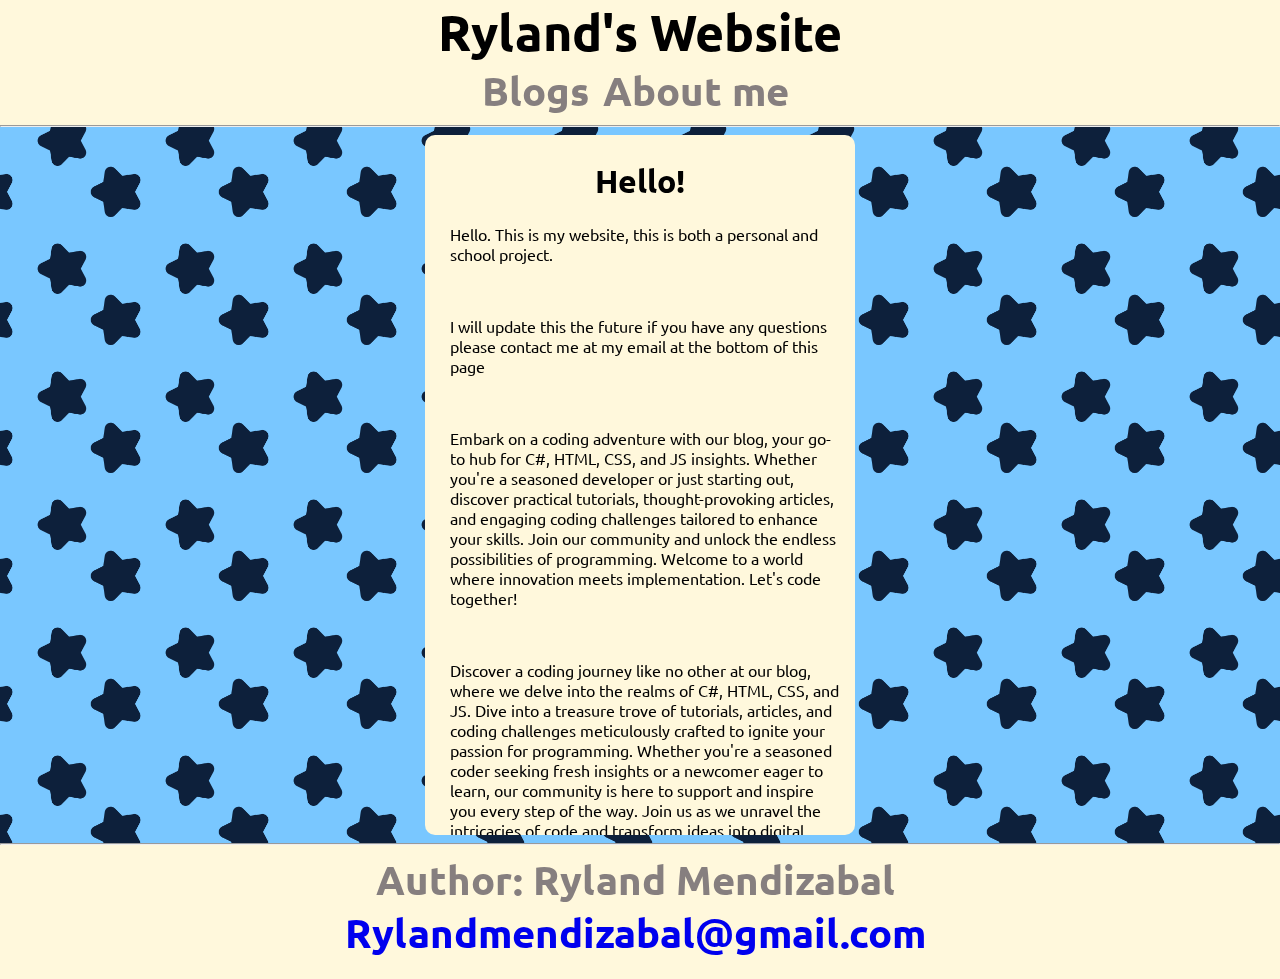
==== index.html @ d68205b2 "First git init, this is my website :P" ====
<!DOCTYPE html>
<html lang="en">

<head>
  <meta charset="UTF-8">
  <meta http-equiv="X-UA-Compatible" content="IE=edge">
  <meta name="viewport" content="width=device-width, initial-scale=1.0">
  <link href="style.css" rel="stylesheet" type="text/css" />
  <link rel="shortcut icon" href="favicon.ico" type="image/x-icon">
  <link rel="preconnect" href="https://fonts.googleapis.com">
  <link rel="preconnect" href="https://fonts.gstatic.com" crossorigin>
  <link
    href="https://fonts.googleapis.com/css2?family=Ubuntu:ital,wght@0,300;0,400;0,500;0,700;1,300;1,400;1,500;1,700&display=swap"
    rel="stylesheet">
  <title>Main Page</title>
  <link rel="icon" type="image/x-icon" href="/Imgs/favicon.png">
</head>

<body>
  <div class="stars">
    <header style="background-color: cornsilk;">
      <h1 id="title">Ryland's Website</h1>
      <center>
        <a href="../Blogs/index.html" id="subheader">Blogs</a>
        <a href="aboutme.html" id="subheader">About me</a>
        <br>
      </center>
      <hr>
    </header>
    <main>
      <center>
        <div id="box5">
          <h1>Hello!</h1>
          <p>Hello. This is my website, this is both a personal and school project.</p>
          <br>
          <p>I will update this the future if you have any questions please contact me at my email at the bottom of this
            page </p>
          <br>
          <p>Embark on a coding adventure with our blog, your go-to hub for C#, HTML, CSS, and JS insights.
            Whether you're a seasoned developer or just starting out, discover practical tutorials, thought-provoking
            articles, and engaging coding challenges tailored to enhance your skills.
            Join our community and unlock the endless possibilities of programming.
            Welcome to a world where innovation meets implementation.
            Let's code together!</p>
          <br>
          <p>Discover a coding journey like no other at our blog, where we delve into the realms of C#, HTML, CSS, and
            JS.
            Dive into a treasure trove of tutorials, articles, and coding challenges meticulously crafted to ignite your
            passion for programming.
            Whether you're a seasoned coder seeking fresh insights or a newcomer eager to learn, our community is here
            to
            support and inspire you every step of the way.
            Join us as we unravel the intricacies of code and transform ideas into digital realities.
            Welcome to a space where innovation thrives and creativity knows no bounds.
            Let's embark on this coding odyssey together!</p>
        </div>
      </center>
    </main>
    <footer style="background-color: cornsilk;" class="footer">
      <hr>
      <center>
        <h1 id="subheader">Author: Ryland Mendizabal</h1>
        <h1 id="subheader"><a href="mailto:Rylandmendizabal@gmail.com">Rylandmendizabal@gmail.com</a></h1>
      </center>
      <br>
    </footer>
  </div>
</body>

</html>
---- style.css ----
* {
    text-decoration: none;
    font-family: ubuntu;
  }
  #title {
    font-size: 50px;
    margin: auto;
    text-align: center;
  }
  
  #subheader {
    color: rgb(134, 127, 127);
    margin: auto;
    font-size: 40px;
    margin-right: 10px;
    font-weight: 700;
  }
  .boxes {
    margin: auto;
    margin-bottom: 30px;
    margin-top: 10px;
    text-align: center;
  }
  
  #box1 {
    background-color: cornsilk;
    border-radius: 10px;
    height: 200px;
    width: 400px;
    margin: auto;
    padding-left: 15px;
    padding-right: 15px;
  }
  
  #box1 h1 {
    text-align: center;
    color: black;
    padding-top: 5px;
  }
  
  #box1 p {
    text-align: left;
    padding-left: 5px;
    color: black;
  }
  
  #box2 {
    background-color: cornsilk;
    border-radius: 10px;
    height: 200px;
    width: 400px;
    margin-right: auto;
    padding-left: 15px;
    padding-right: 15px;
  }
  
  #box2 h1 {
    text-align: center;
    color: black;
    padding-top: 5px;
  }
  
  #box2 p {
    text-align: left;
    padding-left: 10px;
    color: black;
  }
  
  #box3 {
    background-color: cornsilk;
    border-radius: 10px;
    height: 200px;
    width: 400px;
    margin-right: auto;
    padding-left: 15px;
    padding-right: 15px;
    overflow: scroll;
  }
  
  #box3 h1 {
    text-align: center;
    color: black;
    padding-top: 5px;
  }
  
  #box3 p {
    text-align: left;
    padding-left: 10px;
    color: black;
  }
  
  #box4 {
    background-color: cornsilk;
    border-radius: 10px;
    height: 200px;
    width: 400px;
    margin-right: auto;
    padding-left: 15px;
    padding-right: 15px;
    overflow: scroll;
  }
  
  #box4 h1 {
    text-align: center;
    color: black;
    padding-top: 5px;
  }
  
  #box4 p {
    text-align: left;
    padding-left: 10px;
    color: black;
  }
  
  .footer {
    background-color: cornsilk;
  }
  
  #box5 {
    background-color: cornsilk;
    border-radius: 10px;
    height: 700px;
    width: 400px;
    margin: auto;
    padding-left: 15px;
    padding-right: 15px;
    overflow: scroll;
  }
  
  #box5 h1 {
    text-align: center;
    color: black;
    padding-top: 5px;
  }
  
  #box5 p {
    text-align: left;
    padding-left: 10px;
    color: black;
  }
  
  #box6 {
    background-color: cornsilk;
    border-radius: 10px;
    height: 700px;
    width: 400px;
    margin: auto;
    padding-left: 15px;
    padding-right: 15px;
    overflow: scroll;
  }
  
  #box6 h1 {
    text-align: center;
    color: black;
    padding-top: 5px;
  }
  
  #box p {
    text-align: left;
    padding-left: 10px;
    color: black;
  }
  
  #blog1 {
    background-color: cornsilk;
    border-radius: 10px;
    height: 600px;
    width: 500px;
    margin-right: auto;
    margin-left: 10px;
    overflow: scroll;
    display: inline-block;
  }
  
  #blog1 h1 {
    text-align: left;
    color: black;
    padding-top: 5px;
    padding-left: 15px;
  }
  
  #blog1 p {
    text-align: left;
    padding-left: 10px;
    color: black;
  }
  
  #blog2 {
    background-color: cornsilk;
    border-radius: 10px;
    height: 600px;
    width: 500px;
    margin-right: auto;
    margin-left: 10px;
    overflow: scroll;
    display: inline-block;
  }
  
  #blog2 h1 {
    text-align: left;
    color: black;
    padding-top: 5px;
    padding-left: 15px;
  }
  
  #blog2 p {
    text-align: left;
    padding-left: 10px;
    color: black;
  }
  
  .blogs img {
    border-radius: 10%;
    padding-left: 12px;
  }
  
  body {
    background-image: url(Imgs/Stars.png);
    background-size: 10%;
    position: absolute;
    top: 0px;
    z-index: 1;
    height: 100%;
    width: 100%;
    min-width: 1200px;
    animation: pan 30s linear infinite;
    margin: 0;
  }
  
  @keyframes pan {
    0% {
      background-position: 0% 0%;
    }
  
    100% {
      background-position: 100% 0%;
    }
  }
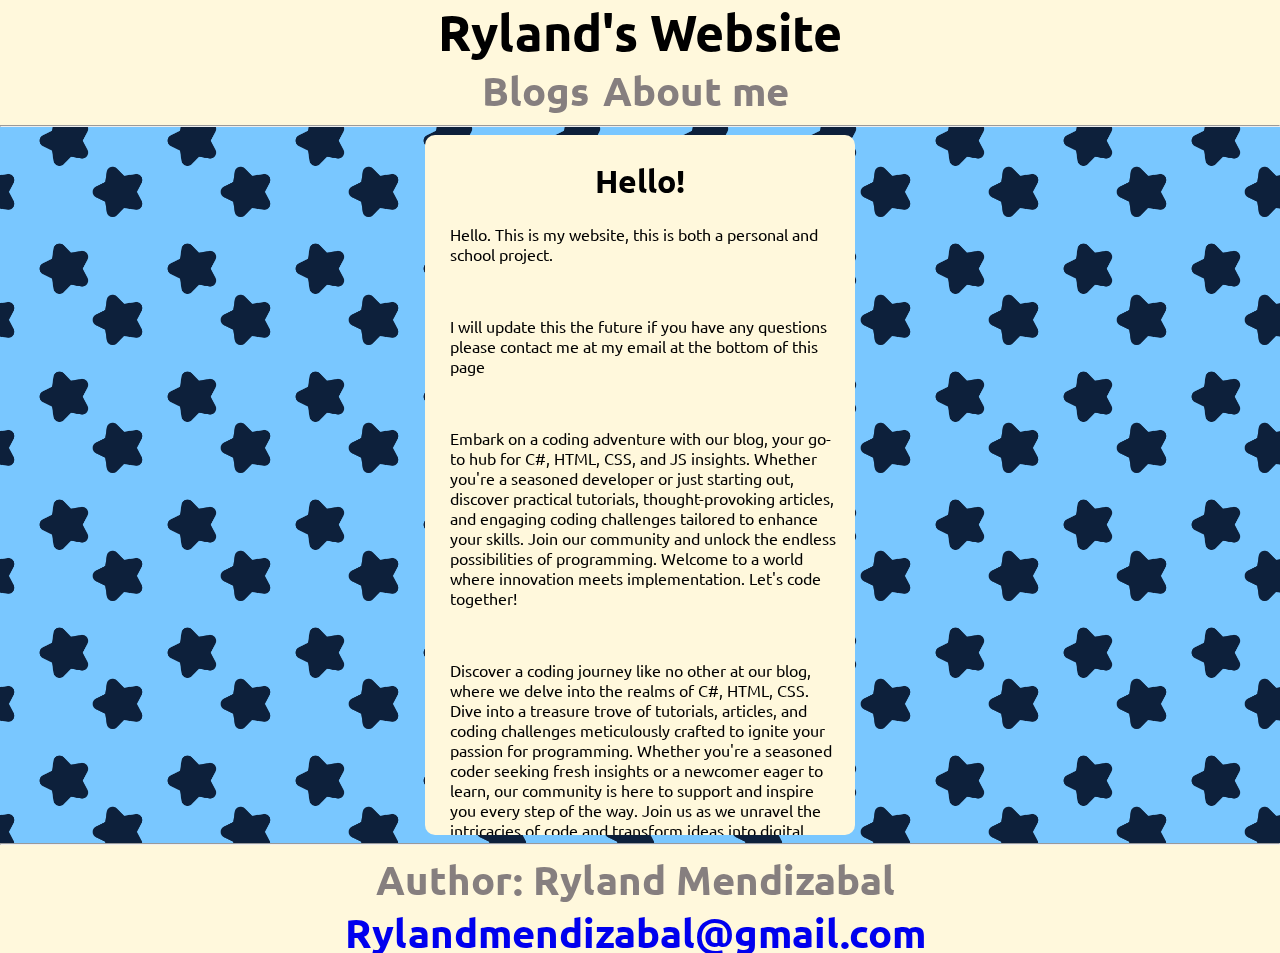
==== commit 5a6c383c: "Added blog image and fixed some issues" ====
--- a/index.html
+++ b/index.html
@@ -1,70 +1,16 @@
 <!DOCTYPE html>
 <html lang="en">
-
 <head>
-  <meta charset="UTF-8">
-  <meta http-equiv="X-UA-Compatible" content="IE=edge">
-  <meta name="viewport" content="width=device-width, initial-scale=1.0">
-  <link href="style.css" rel="stylesheet" type="text/css" />
-  <link rel="shortcut icon" href="favicon.ico" type="image/x-icon">
-  <link rel="preconnect" href="https://fonts.googleapis.com">
-  <link rel="preconnect" href="https://fonts.gstatic.com" crossorigin>
-  <link
-    href="https://fonts.googleapis.com/css2?family=Ubuntu:ital,wght@0,300;0,400;0,500;0,700;1,300;1,400;1,500;1,700&display=swap"
-    rel="stylesheet">
-  <title>Main Page</title>
-  <link rel="icon" type="image/x-icon" href="/Imgs/favicon.png">
+    <head>
+        <meta http-equiv='refresh' content='0; Main/index.html'>
+    </head>
+    <meta charset="UTF-8">
+    <meta name="viewport" content="width=device-width, initial-scale=1.0">
+    <title>Redirecting</title>
 </head>
-
 <body>
-  <div class="stars">
-    <header style="background-color: cornsilk;">
-      <h1 id="title">Ryland's Website</h1>
-      <center>
-        <a href="../Blogs/index.html" id="subheader">Blogs</a>
-        <a href="aboutme.html" id="subheader">About me</a>
-        <br>
-      </center>
-      <hr>
-    </header>
-    <main>
-      <center>
-        <div id="box5">
-          <h1>Hello!</h1>
-          <p>Hello. This is my website, this is both a personal and school project.</p>
-          <br>
-          <p>I will update this the future if you have any questions please contact me at my email at the bottom of this
-            page </p>
-          <br>
-          <p>Embark on a coding adventure with our blog, your go-to hub for C#, HTML, CSS, and JS insights.
-            Whether you're a seasoned developer or just starting out, discover practical tutorials, thought-provoking
-            articles, and engaging coding challenges tailored to enhance your skills.
-            Join our community and unlock the endless possibilities of programming.
-            Welcome to a world where innovation meets implementation.
-            Let's code together!</p>
-          <br>
-          <p>Discover a coding journey like no other at our blog, where we delve into the realms of C#, HTML, CSS, and
-            JS.
-            Dive into a treasure trove of tutorials, articles, and coding challenges meticulously crafted to ignite your
-            passion for programming.
-            Whether you're a seasoned coder seeking fresh insights or a newcomer eager to learn, our community is here
-            to
-            support and inspire you every step of the way.
-            Join us as we unravel the intricacies of code and transform ideas into digital realities.
-            Welcome to a space where innovation thrives and creativity knows no bounds.
-            Let's embark on this coding odyssey together!</p>
-        </div>
-      </center>
-    </main>
-    <footer style="background-color: cornsilk;" class="footer">
-      <hr>
-      <center>
-        <h1 id="subheader">Author: Ryland Mendizabal</h1>
-        <h1 id="subheader"><a href="mailto:Rylandmendizabal@gmail.com">Rylandmendizabal@gmail.com</a></h1>
-      </center>
-      <br>
-    </footer>
-  </div>
+    <center>  
+        <h1>Redirecting...</h1>
+    </center>
 </body>
-
 </html>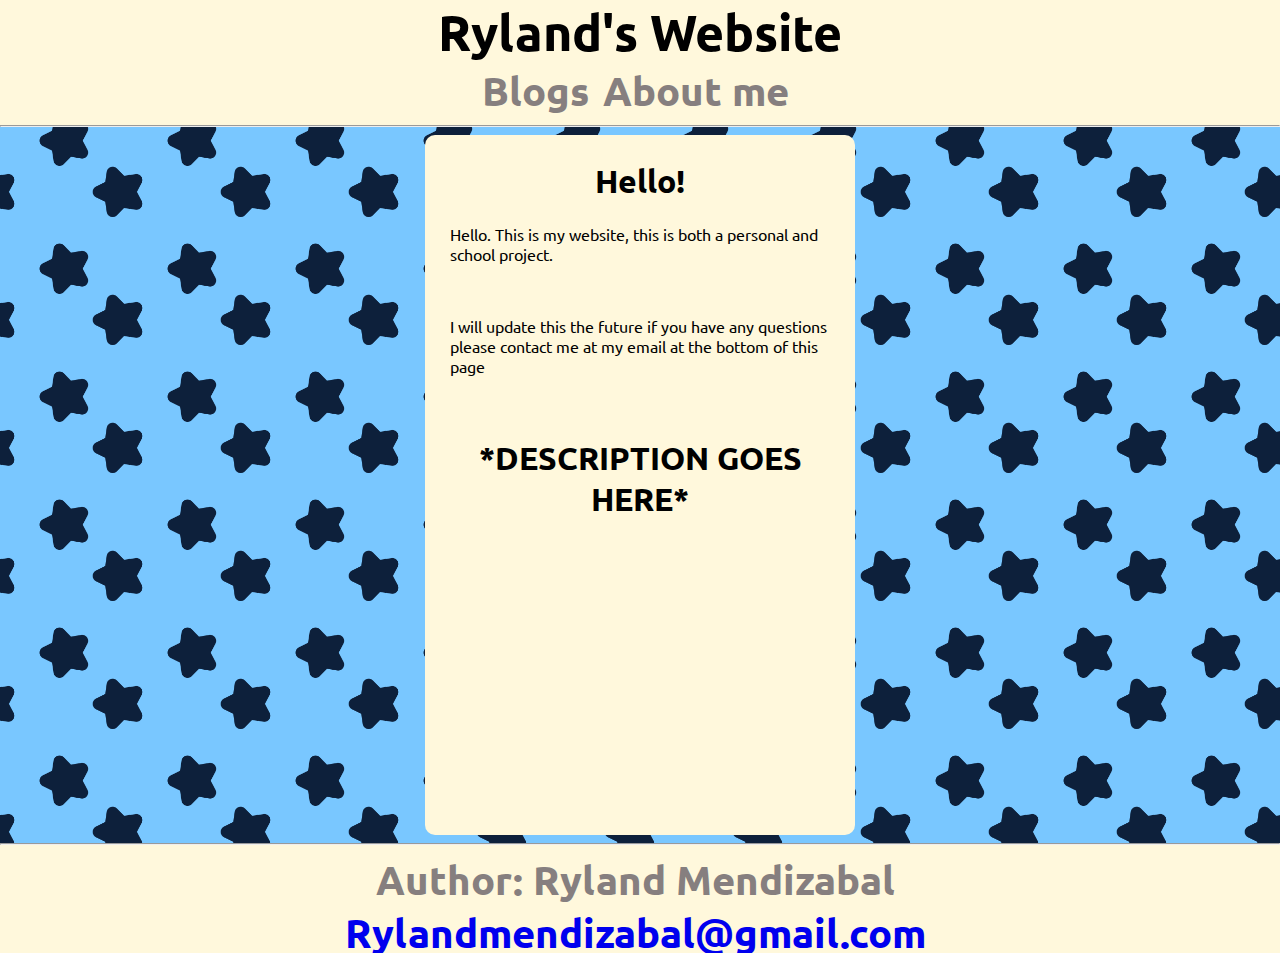
==== commit b330a444: "added blog 2 and hotfix" ====
--- a/index.html
+++ b/index.html
@@ -1,16 +1,16 @@
-<!DOCTYPE html>
-<html lang="en">
-<head>
-    <head>
-        <meta http-equiv='refresh' content='0; Main/index.html'>
-    </head>
-    <meta charset="UTF-8">
-    <meta name="viewport" content="width=device-width, initial-scale=1.0">
-    <title>Redirecting</title>
-</head>
-<body>
-    <center>  
-        <h1>Redirecting...</h1>
-    </center>
-</body>
+<!DOCTYPE html>
+<html lang="en">
+<head>
+    <head>
+        <meta http-equiv='refresh' content='0; Main/index.html'>
+    </head>
+    <meta charset="UTF-8">
+    <meta name="viewport" content="width=device-width, initial-scale=1.0">
+    <title>Redirecting</title>
+</head>
+<body>
+    <center>  
+        <h1>Redirecting...</h1>
+    </center>
+</body>
 </html>